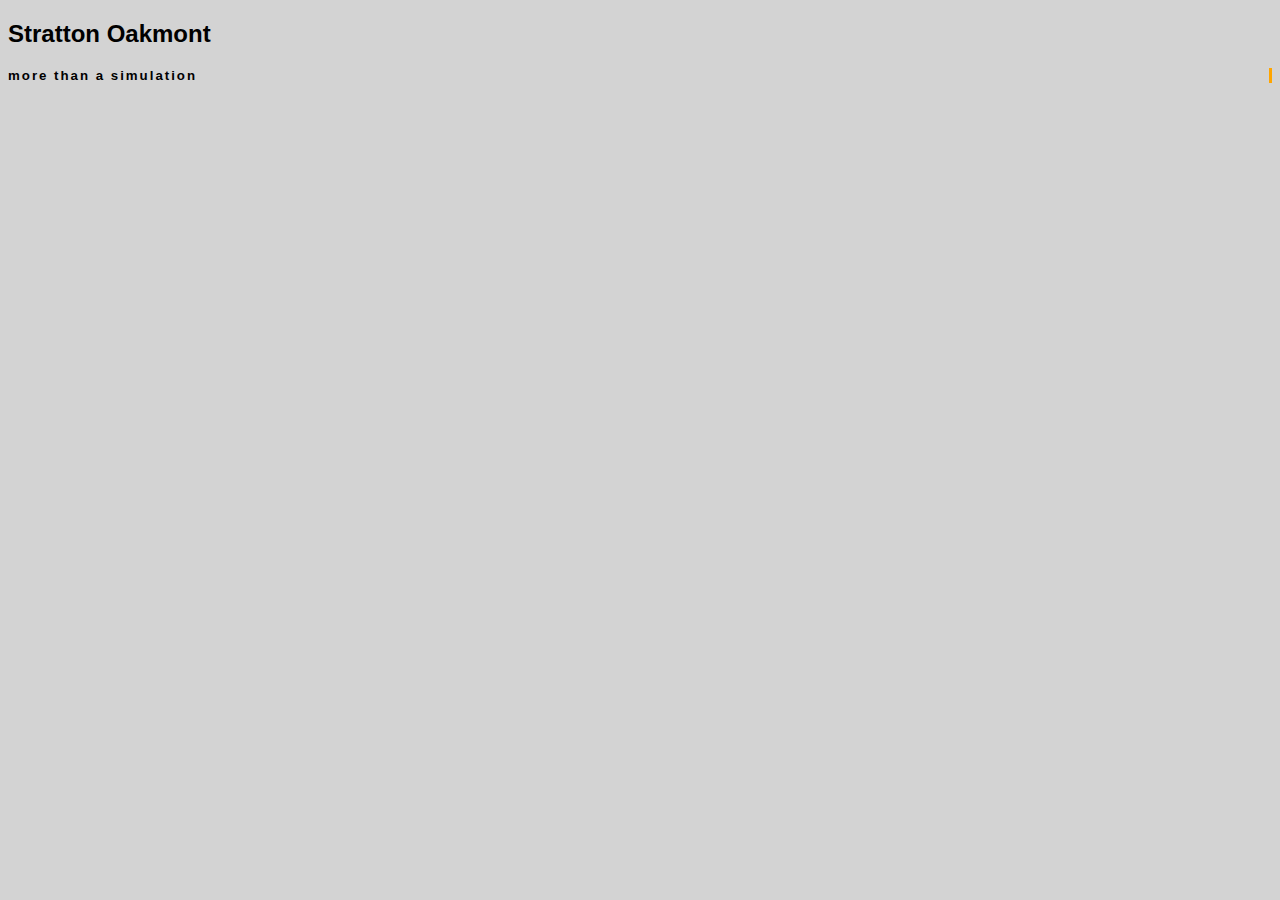
==== app/pages/about.html @ 7bbf983c "sorting" ====
<!DOCTYPE html>
<html>
    <head>
        <meta charset="utf-8">
        <title>About Us</title>
        <link rel="stylesheet" href="/app/css/style.css">
    </head>
    <body>
        <h2>Stratton Oakmont</h2>
        <div class="typewriter">
        <h5 class="typewriter">more than a simulation</h5> 
        </div>
        <p id="aboutPara">

        </p>
    </body>
</html>
---- app/css/style.css ----
ul {
    list-style-type: none;
    margin: 0;
    padding: 0;
    overflow: hidden;
    background-color: #333;
  }
  
  li {
    float: left;
    border-right:1px solid #bbb;
  }
  
  li:last-child {
    border-right: none;
  }

  
  li img {
    padding-right: 10px;
    padding-top: 1px;
  }

  h3 {
    float: left;
    color: white;
  }
  
  li .textA:hover:not(.active) {
    background-color: #111;
  }
  
  .active {
    background-color: lightcoral;
  }

  body {
      background-color: lightgrey;
  }

  .summary {
    background-color: lightgray;
  }

  .textA {
    display: block;
    color: white;
    text-align: center;
    padding: 14px 16px;
    text-decoration: none;
  }

  .rect {
    width: 70%;
    height: 80px;
    background-color: #333;
    padding: 20px;
    border-radius: 3px;
    margin: auto;
  }

  .money-p {
    float: left;
    text-align: center;
    padding-left: 1%;
    line-height: 40px;

  }

  button {
    background-color: darkgray;
    border: 2px solid lightcoral;
    color: black;
    padding: 16px 26px;
    text-align: center;
    text-decoration: none;
    font-size: 16px;
    margin: 4px 2px;
    transition-duration: 0.4s;
    cursor: pointer;
    float: right;
  }

  .sumbox {
    width: 60%;
    height: 40px;
    background-color: #333;
    padding: 20px;
    border-radius: 3px;
    margin: auto;
  }
  
  .sumtext {
    line-height:1px;
    float: left;
    text-align: center;
    color: white;
    padding-left: 4%;
  }

  .search {
    float: right;
    padding: 6px;
    border: none;
    margin-top: 8px;
    margin-left: 15px;
    background-color: darkgray;
    color: white;
    font-size: 17px;
    margin-right: 15px;
  }

  button:hover {
    background-color: lightcoral;
    color: #333;
  }

  * {
    font-family: 'Source Sans Pro', sans-serif;;
  }

  .animationp {
    animation-duration: 3s;
    animation-name: slidein;
  }
  
  @keyframes slidein {
    from {
      margin-left: 100%;
      width: 300%;
    }
  
    to {
      margin-left: 0%;
      width: 100%;
    }
  }

  .typewriter {
    overflow: hidden; /* Ensures the content is not revealed until the animation */
    border-right: .15em solid orange; /* The typwriter cursor */
    white-space: nowrap; /* Keeps the content on a single line */
    margin: 0 auto; /* Gives that scrolling effect as the typing happens */
    letter-spacing: .15em; /* Adjust as needed */
    animation: 
      typing 3.5s steps(40, end),
      blink-caret .75s step-end infinite;
  }
  
  /* The typing effect */
  @keyframes typing {
    from { width: 0 }
    to { width: 100% }
  }
  
  /* The typewriter cursor effect */
  @keyframes blink-caret {
    from, to { border-color: transparent }
    50% { border-color: orange; }
  }
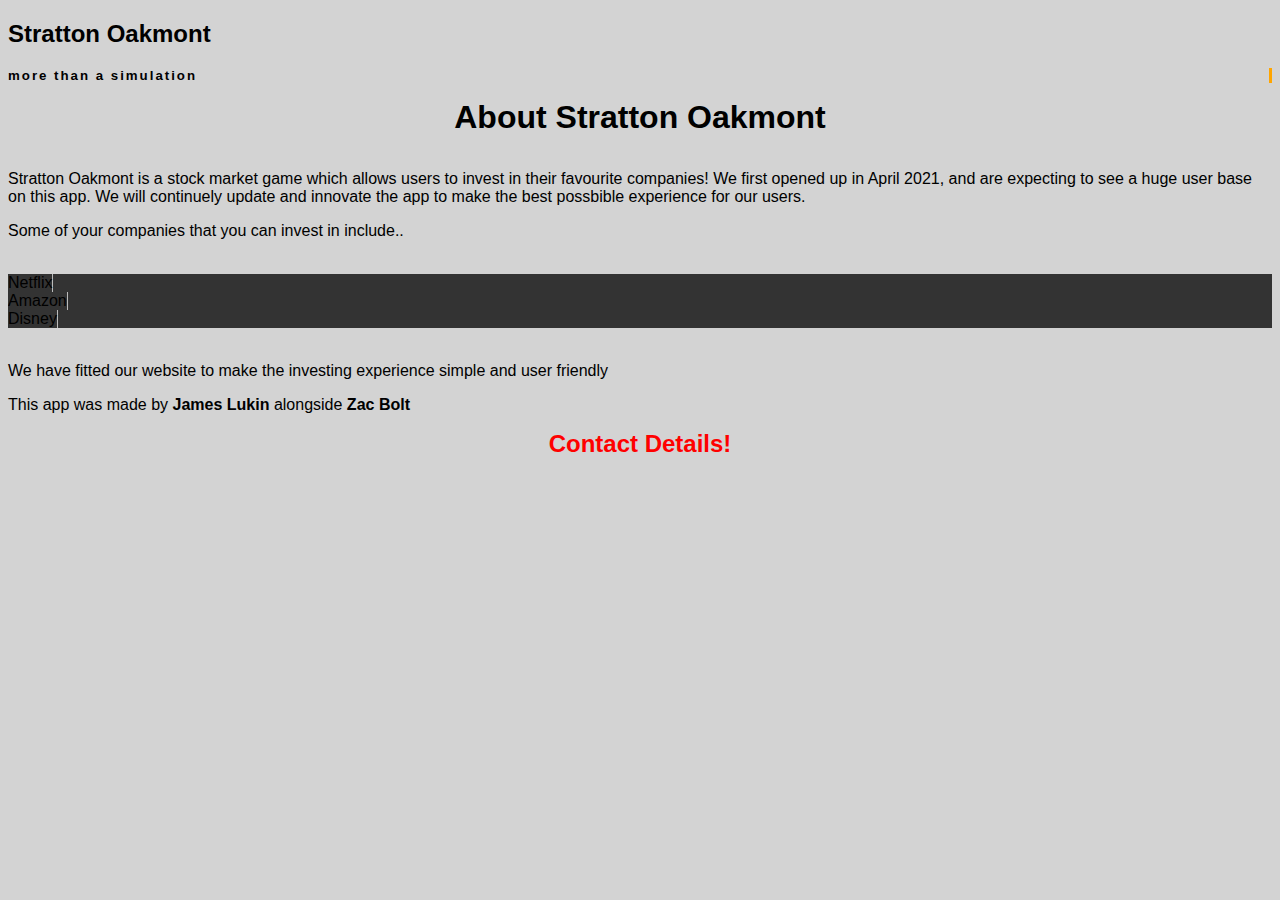
==== commit 5d3b54b0: "m" ====
--- a/app/pages/about.html
+++ b/app/pages/about.html
@@ -2,6 +2,7 @@
 <html>
     <head>
         <meta charset="utf-8">
+        <link rel="stylesheet" href="../css/style.css">
         <title>About Us</title>
         <link rel="stylesheet" href="/app/css/style.css">
     </head>
@@ -12,6 +13,26 @@
         </div>
         <p id="aboutPara">
 
+            <h1 class = "abth1">About Stratton Oakmont</h1>
+            <br>
+            <p>Stratton Oakmont is a stock market game which allows users to invest in their favourite companies! We first opened up in April 2021, and are
+                expecting to see a huge user base on this app. We will continuely update and innovate the app to make the best possbible experience for our users.
+            </p>
+            <p>Some of your companies that you can invest in include.. </p>
+            <br>
+
+            <ul>
+                <li class = "ListNetflix">Netflix</li><br> 
+                <li class = "ListAmazon">Amazon</li> <br>
+                <li class = "ListDisney">Disney</li><br>
+            </ul>
+
+            <br>
+            <p>We have fitted our website to make the investing experience simple and user friendly</p>
+            <p>This app was made by <b>James Lukin</b> alongside <b>Zac Bolt</b></p>
+            <h2 class = "ContactDetails1" style = "color:red">Contact Details!</h2>
+
+
         </p>
     </body>
 </html>--- a/app/css/style.css
+++ b/app/css/style.css
@@ -15,7 +15,16 @@
     border-right: none;
   }
 
-  
+  h1.abth1 {
+    text-align: center;
+    margin: auto;
+  }
+
+  h2.ContactDetails1 {
+    text-align: center;
+    margin:auto;
+  }
+
   li img {
     padding-right: 10px;
     padding-top: 1px;
--- a/app/css/style.css
+++ b/app/css/style.css
@@ -15,7 +15,16 @@
     border-right: none;
   }
 
-  
+  h1.abth1 {
+    text-align: center;
+    margin: auto;
+  }
+
+  h2.ContactDetails1 {
+    text-align: center;
+    margin:auto;
+  }
+
   li img {
     padding-right: 10px;
     padding-top: 1px;
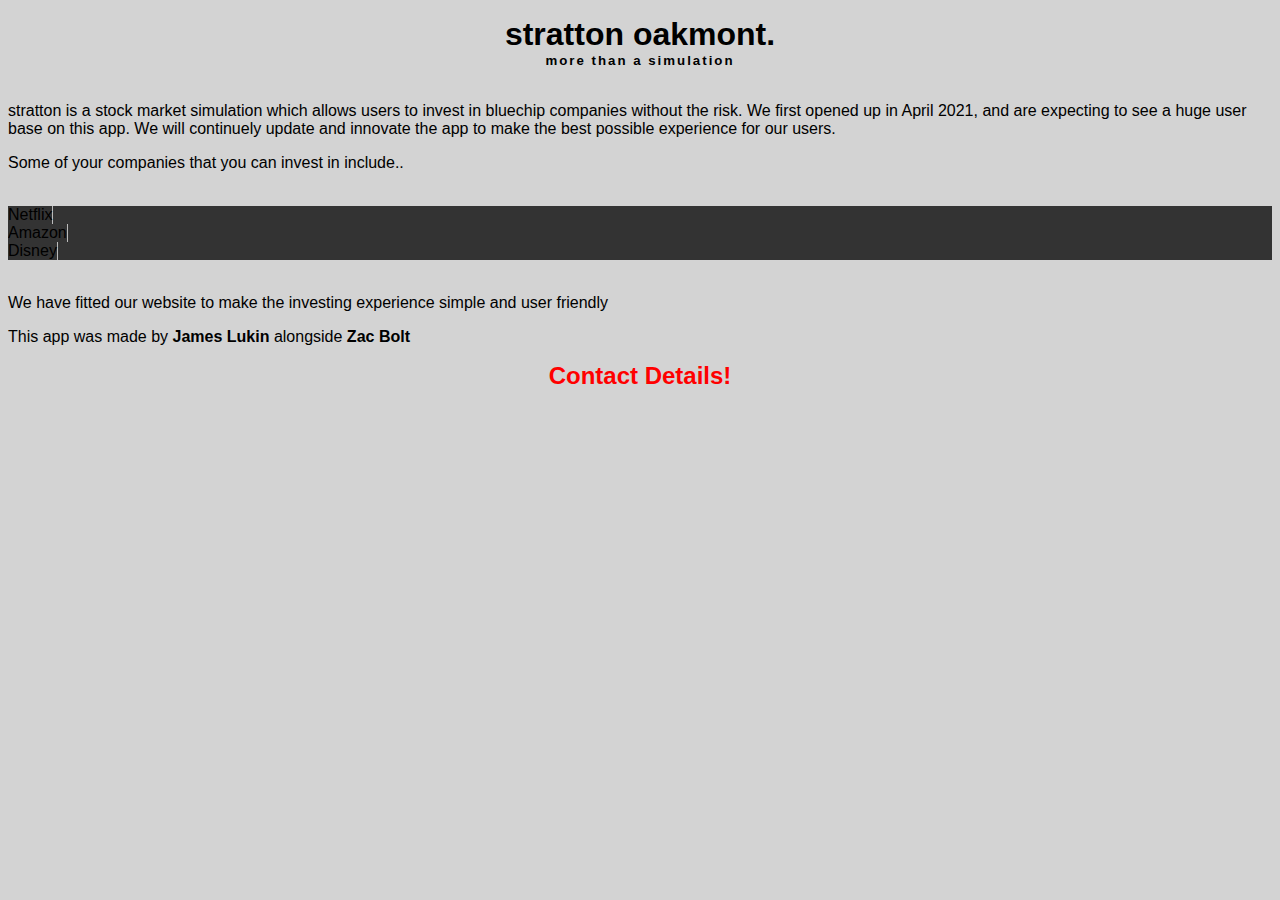
==== commit 01a20cee: "fix up" ====
--- a/app/pages/about.html
+++ b/app/pages/about.html
@@ -4,19 +4,18 @@
         <meta charset="utf-8">
         <link rel="stylesheet" href="../css/style.css">
         <title>About Us</title>
-        <link rel="stylesheet" href="/app/css/style.css">
     </head>
     <body>
-        <h2>Stratton Oakmont</h2>
-        <div class="typewriter">
-        <h5 class="typewriter">more than a simulation</h5> 
-        </div>
+        
         <p id="aboutPara">
 
-            <h1 class = "abth1">About Stratton Oakmont</h1>
+            <h1 class = "abth1">stratton oakmont.</h1>
+            <div class="typewriter">
+                <h5 class="typewriter">more than a simulation</h5> 
+            </div>
             <br>
-            <p>Stratton Oakmont is a stock market game which allows users to invest in their favourite companies! We first opened up in April 2021, and are
-                expecting to see a huge user base on this app. We will continuely update and innovate the app to make the best possbible experience for our users.
+            <p>stratton is a stock market simulation which allows users to invest in bluechip companies without the risk. We first opened up in April 2021, and are
+                expecting to see a huge user base on this app. We will continuely update and innovate the app to make the best possible experience for our users.
             </p>
             <p>Some of your companies that you can invest in include.. </p>
             <br>
--- a/app/css/style.css
+++ b/app/css/style.css
@@ -147,13 +147,12 @@
 
   .typewriter {
     overflow: hidden; /* Ensures the content is not revealed until the animation */
-    border-right: .15em solid orange; /* The typwriter cursor */
+    text-align: center;
     white-space: nowrap; /* Keeps the content on a single line */
     margin: 0 auto; /* Gives that scrolling effect as the typing happens */
     letter-spacing: .15em; /* Adjust as needed */
     animation: 
-      typing 3.5s steps(40, end),
-      blink-caret .75s step-end infinite;
+      typing 3.5s steps(40, end)
   }
   
   /* The typing effect */
@@ -161,9 +160,4 @@
     from { width: 0 }
     to { width: 100% }
   }
-  
-  /* The typewriter cursor effect */
-  @keyframes blink-caret {
-    from, to { border-color: transparent }
-    50% { border-color: orange; }
-  }+  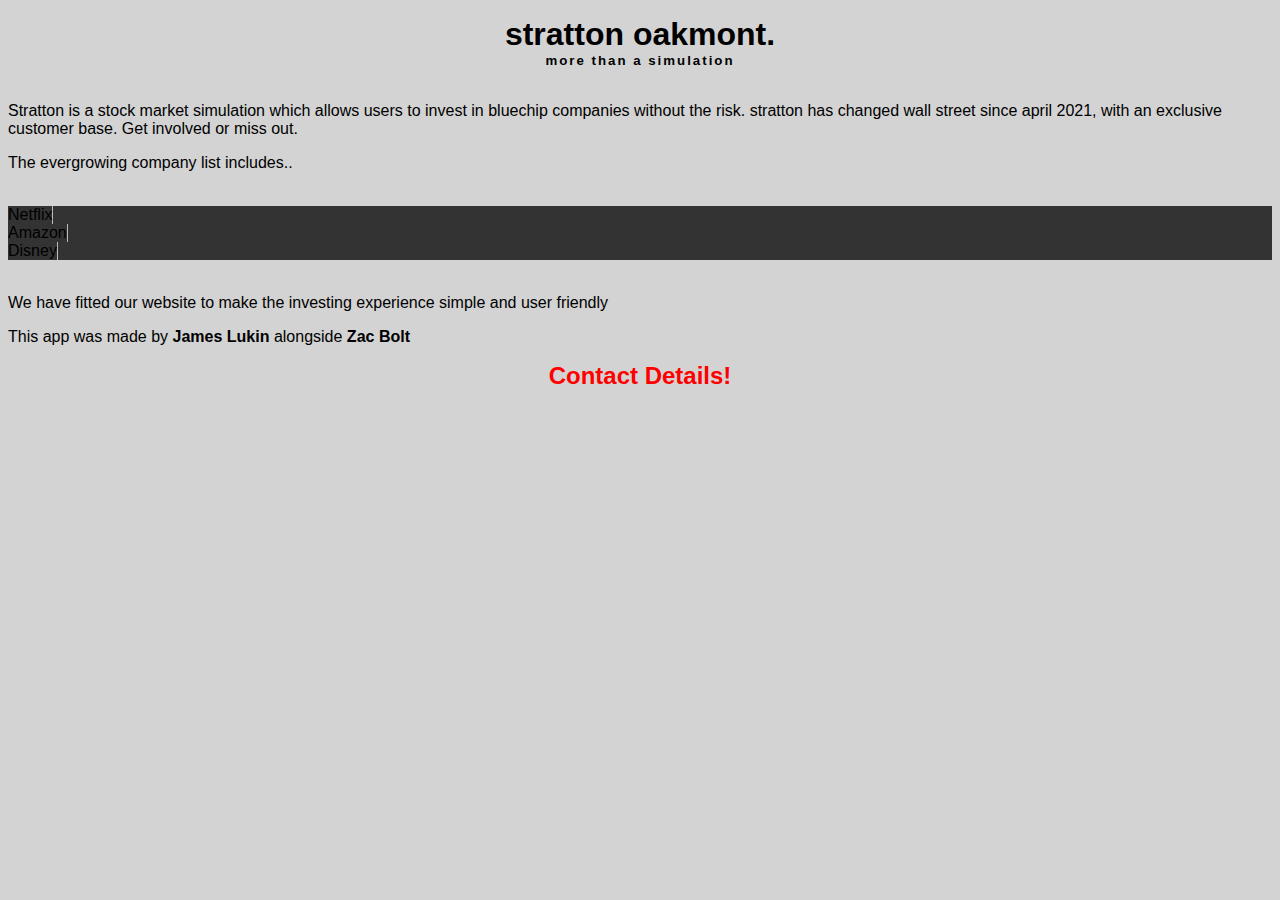
==== commit 759b0885: "Update about.html" ====
--- a/app/pages/about.html
+++ b/app/pages/about.html
@@ -14,10 +14,10 @@
                 <h5 class="typewriter">more than a simulation</h5> 
             </div>
             <br>
-            <p>stratton is a stock market simulation which allows users to invest in bluechip companies without the risk. We first opened up in April 2021, and are
-                expecting to see a huge user base on this app. We will continuely update and innovate the app to make the best possible experience for our users.
+            <p>Stratton is a stock market simulation which allows users to invest in bluechip companies without the risk. stratton has changed wall street since april 2021,
+                with an exclusive customer base. Get involved or miss out.
             </p>
-            <p>Some of your companies that you can invest in include.. </p>
+            <p>The evergrowing company list includes.. </p>
             <br>
 
             <ul>
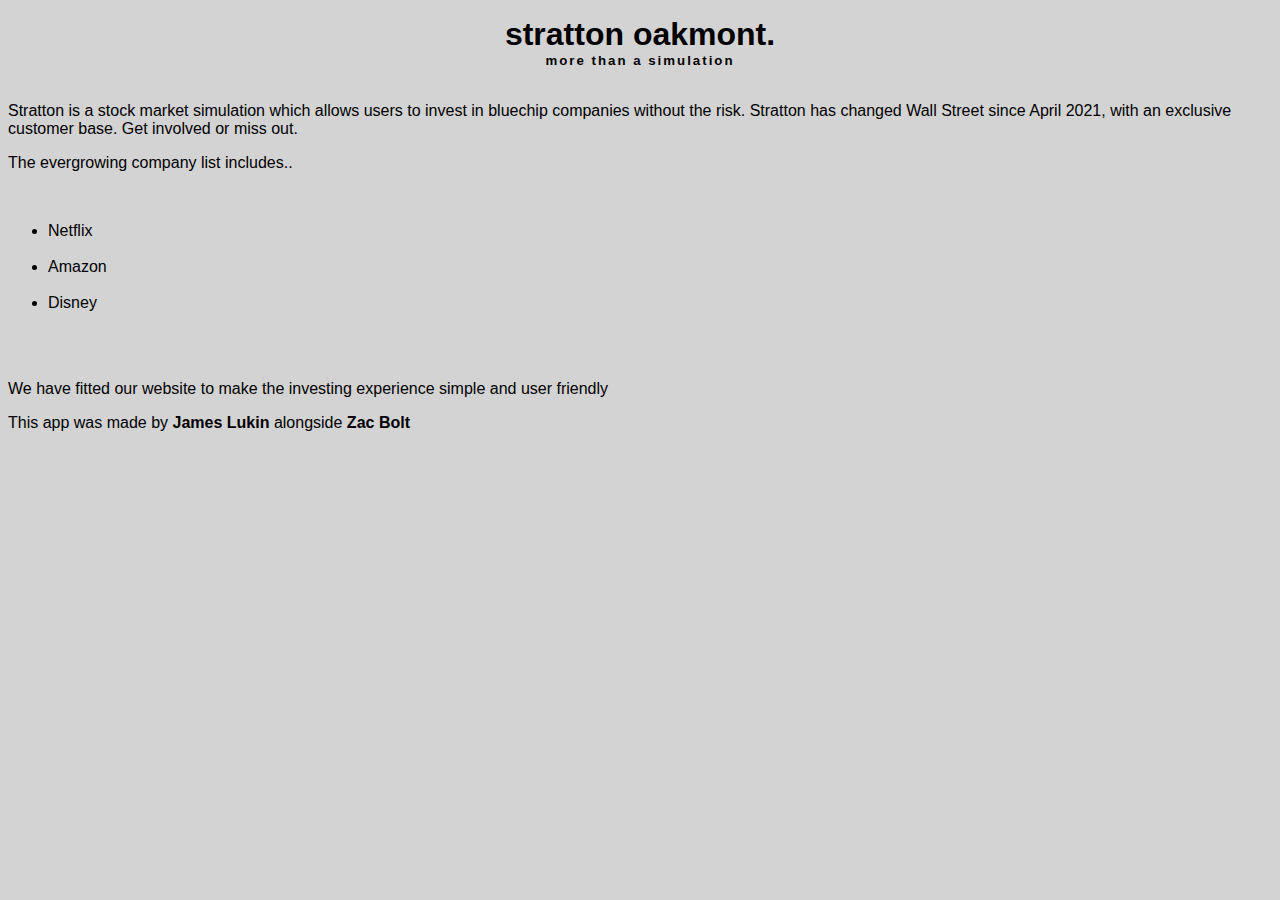
==== commit ca97015f: "about page fixed" ====
--- a/app/pages/about.html
+++ b/app/pages/about.html
@@ -9,28 +9,26 @@
         
         <p id="aboutPara">
 
-            <h1 class = "abth1">stratton oakmont.</h1>
+            <h1 class="abth1">stratton oakmont.</h1>
             <div class="typewriter">
                 <h5 class="typewriter">more than a simulation</h5> 
             </div>
             <br>
-            <p>Stratton is a stock market simulation which allows users to invest in bluechip companies without the risk. stratton has changed wall street since april 2021,
+            <p >Stratton is a stock market simulation which allows users to invest in bluechip companies without the risk. Stratton has changed Wall Street since April 2021,
                 with an exclusive customer base. Get involved or miss out.
             </p>
             <p>The evergrowing company list includes.. </p>
             <br>
 
-            <ul>
-                <li class = "ListNetflix">Netflix</li><br> 
-                <li class = "ListAmazon">Amazon</li> <br>
-                <li class = "ListDisney">Disney</li><br>
+            <ul class="remove-styles">
+                <li class="remove-styles">Netflix</li><br> 
+                <li class="remove-styles">Amazon</li> <br>
+                <li class="remove-styles">Disney</li><br>
             </ul>
 
             <br>
             <p>We have fitted our website to make the investing experience simple and user friendly</p>
             <p>This app was made by <b>James Lukin</b> alongside <b>Zac Bolt</b></p>
-            <h2 class = "ContactDetails1" style = "color:red">Contact Details!</h2>
-
 
         </p>
     </body>
--- a/app/css/style.css
+++ b/app/css/style.css
@@ -160,4 +160,7 @@
     from { width: 0 }
     to { width: 100% }
   }
-  +
+  .remove-styles {
+    all: revert;
+  }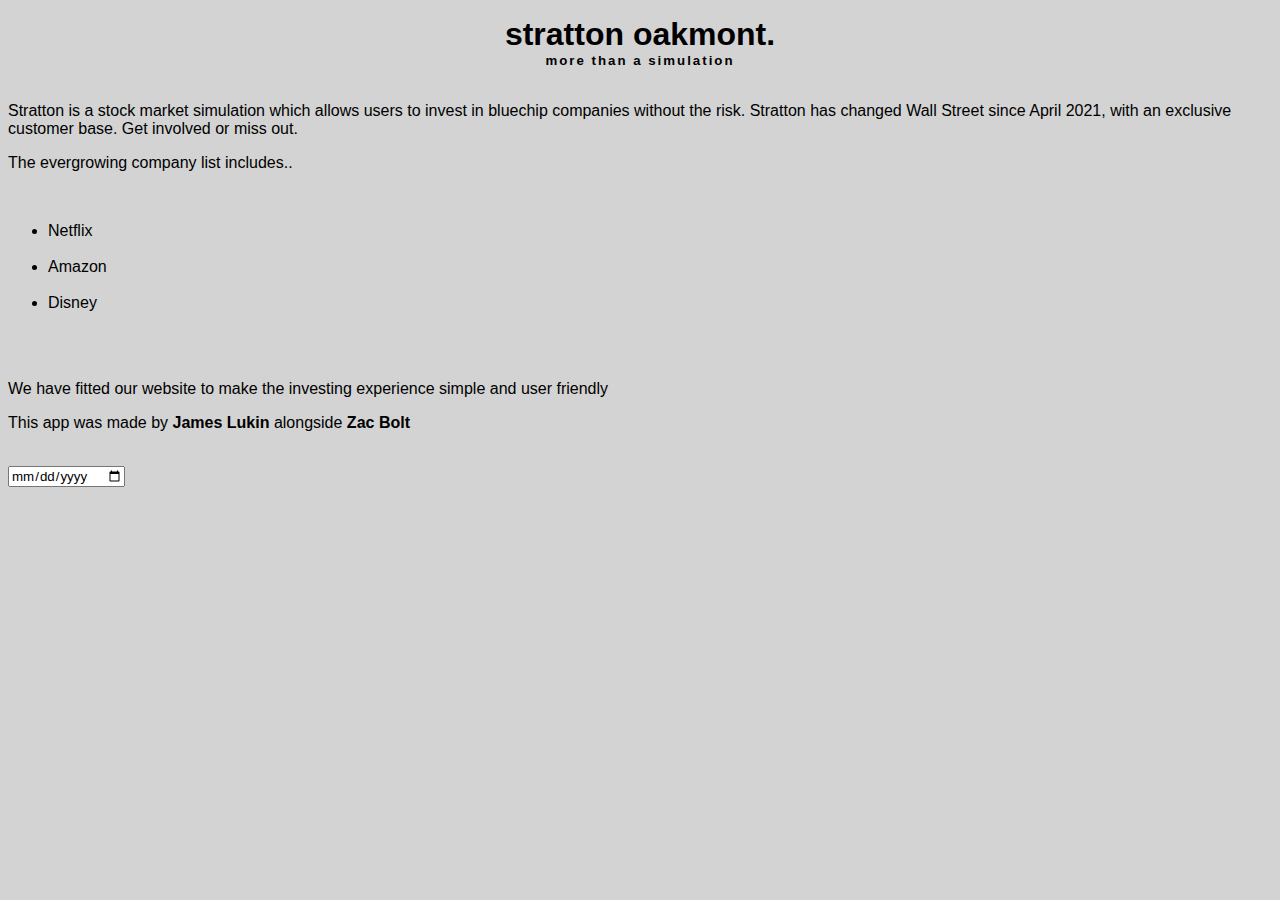
==== commit ecabeb09: "creating a date" ====
--- a/app/pages/about.html
+++ b/app/pages/about.html
@@ -29,6 +29,8 @@
             <br>
             <p>We have fitted our website to make the investing experience simple and user friendly</p>
             <p>This app was made by <b>James Lukin</b> alongside <b>Zac Bolt</b></p>
+            <br>
+            <input type="date" id="date" name="date">
 
         </p>
     </body>
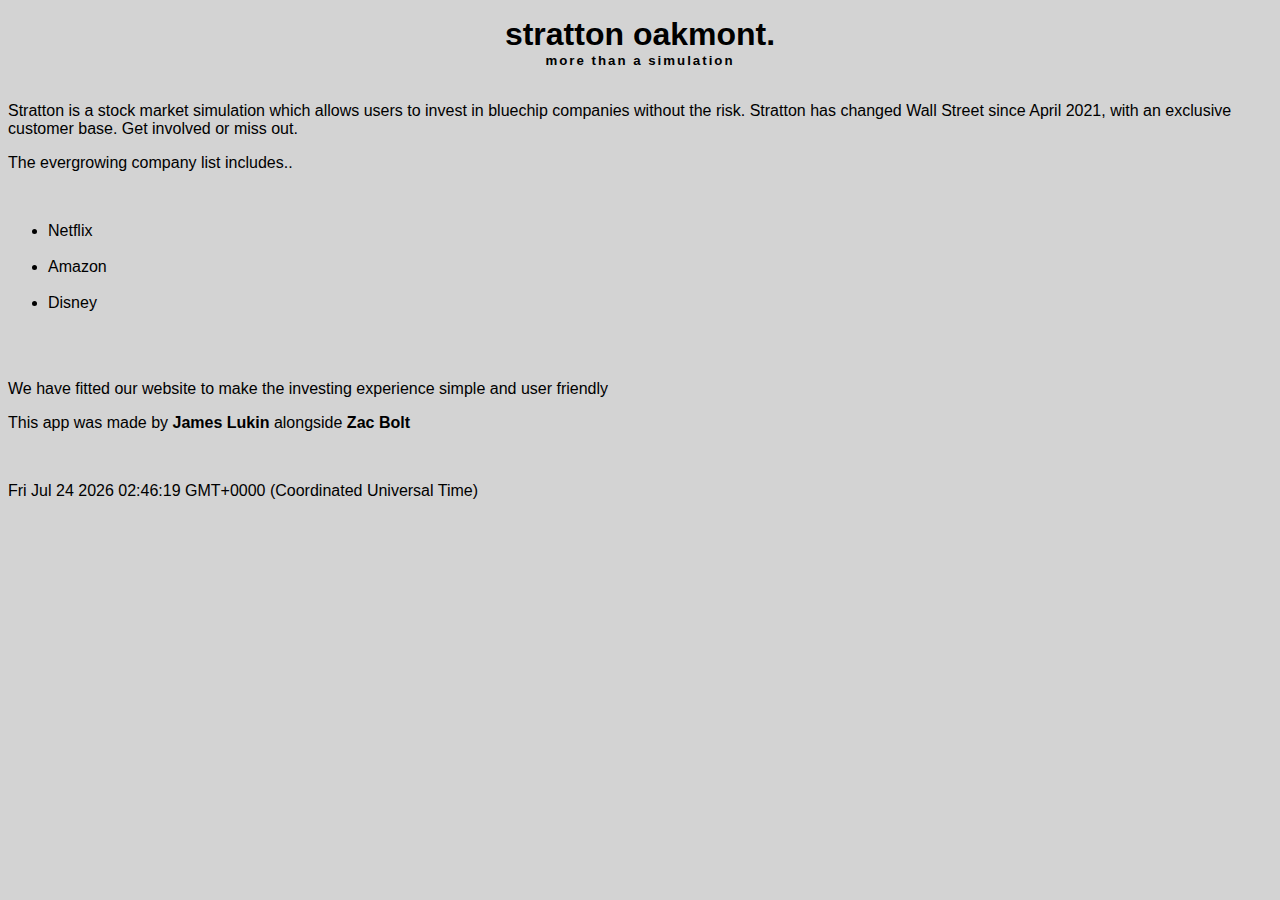
==== commit d6e74f6a: "date" ====
--- a/app/pages/about.html
+++ b/app/pages/about.html
@@ -30,8 +30,10 @@
             <p>We have fitted our website to make the investing experience simple and user friendly</p>
             <p>This app was made by <b>James Lukin</b> alongside <b>Zac Bolt</b></p>
             <br>
-            <input type="date" id="date" name="date">
-
+            <p id="date"></p>
+<script>
+document.getElementById("date").innerHTML = Date();
+</script>
         </p>
     </body>
 </html>--- a/app/css/style.css
+++ b/app/css/style.css
@@ -163,4 +163,10 @@
 
   .remove-styles {
     all: revert;
+  }
+
+  .date {
+    text-align: left;
+    text-decoration: black;
+
   }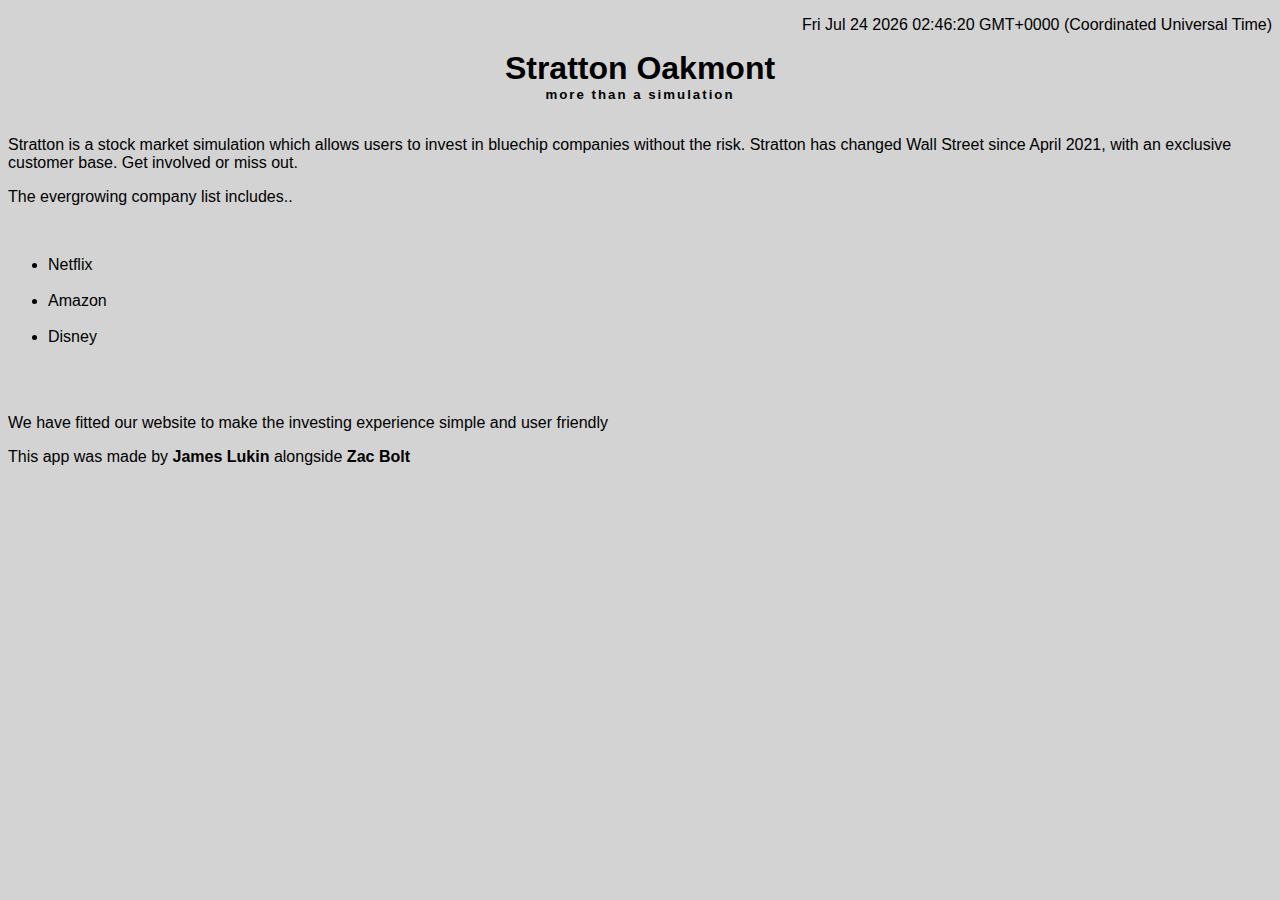
==== commit 0826dae7: "fixed date" ====
--- a/app/pages/about.html
+++ b/app/pages/about.html
@@ -9,15 +9,22 @@
         
         <p id="aboutPara">
 
-            <h1 class="abth1">stratton oakmont.</h1>
+        <p id = "date" ></p>
+            <script>
+                document.getElementById("date").innerHTML = Date();
+            </script>
+       </p>        
+            <h1 class="abth1">Stratton Oakmont</h1>
             <div class="typewriter">
                 <h5 class="typewriter">more than a simulation</h5> 
             </div>
             <br>
-            <p >Stratton is a stock market simulation which allows users to invest in bluechip companies without the risk. Stratton has changed Wall Street since April 2021,
-                with an exclusive customer base. Get involved or miss out.
+            <p>Stratton is a stock market simulation which allows users to invest in bluechip companies without the risk. Stratton has changed Wall Street since April 2021,
+            with an exclusive customer base. Get involved or miss out.
             </p>
+
             <p>The evergrowing company list includes.. </p>
+
             <br>
 
             <ul class="remove-styles">
@@ -30,10 +37,9 @@
             <p>We have fitted our website to make the investing experience simple and user friendly</p>
             <p>This app was made by <b>James Lukin</b> alongside <b>Zac Bolt</b></p>
             <br>
-            <p id="date"></p>
-<script>
-document.getElementById("date").innerHTML = Date();
-</script>
-        </p>
+        
+            
+
+
     </body>
 </html>--- a/app/css/style.css
+++ b/app/css/style.css
@@ -165,8 +165,13 @@
     all: revert;
   }
 
-  .date {
-    text-align: left;
+  .linebreak1 {
+    font-size: 5px;
+  }
+
+  #date {
+    text-align: right;
     text-decoration: black;
+    margin-left: auto;
 
   }